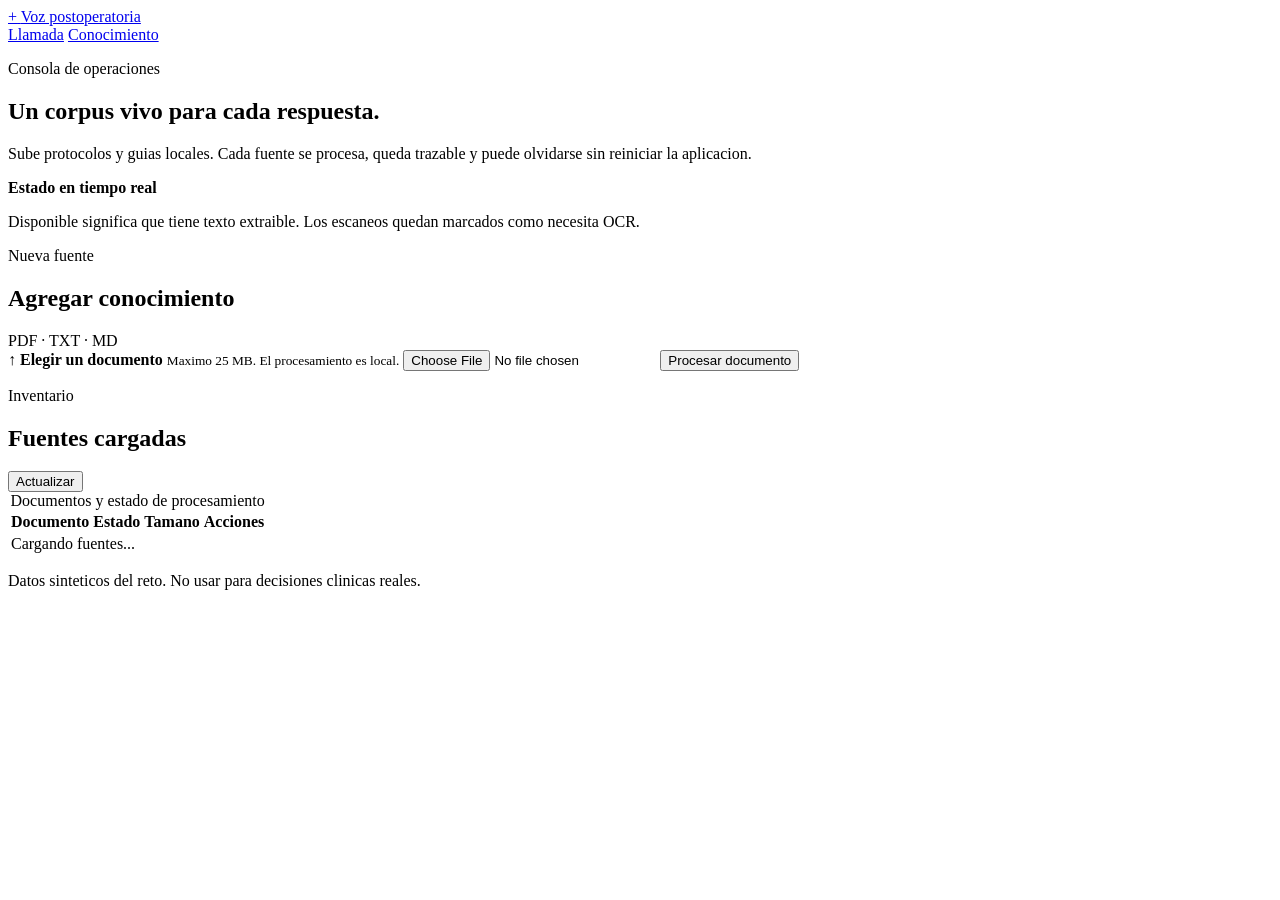
==== app/web/admin.html @ 1efe6510 "feat(mvp): add CRISP-DM implementation and voice app" ====
<!doctype html>
<html lang="es">
  <head>
    <meta charset="utf-8">
    <meta name="viewport" content="width=device-width, initial-scale=1">
    <meta name="description" content="Consola local para administrar el conocimiento clinico.">
    <title>Conocimiento | Seguimiento por voz</title>
    <link rel="stylesheet" href="/static/styles.css">
    <script src="/static/app.js" defer></script>
  </head>
  <body data-page="admin">
    <header class="topbar">
      <a class="brand" href="/" aria-label="Ir a la llamada">
        <span class="brand-mark" aria-hidden="true">+</span>
        <span>Voz postoperatoria</span>
      </a>
      <nav class="nav-links" aria-label="Navegacion principal">
        <a href="/call">Llamada</a>
        <a class="active" href="/admin" aria-current="page">Conocimiento</a>
      </nav>
    </header>

    <main class="page-shell">
      <section class="intro-grid">
        <div>
          <p class="eyebrow">Consola de operaciones</p>
          <h1>Un corpus vivo para cada respuesta.</h1>
          <p class="lede">Sube protocolos y guias locales. Cada fuente se procesa, queda trazable y puede olvidarse sin reiniciar la aplicacion.</p>
        </div>
        <div class="signal-card" aria-label="Regla de disponibilidad">
          <span class="signal-dot" aria-hidden="true"></span>
          <div>
            <strong>Estado en tiempo real</strong>
            <p>Disponible significa que tiene texto extraible. Los escaneos quedan marcados como necesita OCR.</p>
          </div>
        </div>
      </section>

      <section class="panel upload-panel" aria-labelledby="upload-title">
        <div class="panel-heading">
          <div>
            <p class="eyebrow">Nueva fuente</p>
            <h2 id="upload-title">Agregar conocimiento</h2>
          </div>
          <span class="file-rule">PDF · TXT · MD</span>
        </div>
        <form id="upload-form" class="upload-form" enctype="multipart/form-data">
          <label class="file-picker" for="knowledge-file">
            <span class="file-picker-icon" aria-hidden="true">↑</span>
            <span>
              <strong id="file-label">Elegir un documento</strong>
              <small>Maximo 25 MB. El procesamiento es local.</small>
            </span>
          </label>
          <input id="knowledge-file" name="file" type="file" accept=".pdf,.txt,.md,application/pdf,text/plain,text/markdown" required>
          <button class="button button-primary" id="upload-button" type="submit">Procesar documento</button>
        </form>
        <p id="upload-status" class="form-status" role="status" aria-live="polite"></p>
      </section>

      <section class="panel" aria-labelledby="documents-title">
        <div class="panel-heading">
          <div>
            <p class="eyebrow">Inventario</p>
            <h2 id="documents-title">Fuentes cargadas</h2>
          </div>
          <button class="button button-quiet" id="refresh-documents" type="button">Actualizar</button>
        </div>
        <div class="table-wrap">
          <table class="documents-table">
            <caption class="visually-hidden">Documentos y estado de procesamiento</caption>
            <thead>
              <tr>
                <th scope="col">Documento</th>
                <th scope="col">Estado</th>
                <th scope="col">Tamano</th>
                <th scope="col"><span class="visually-hidden">Acciones</span></th>
              </tr>
            </thead>
            <tbody id="document-rows">
              <tr><td colspan="4" class="empty-state">Cargando fuentes...</td></tr>
            </tbody>
          </table>
        </div>
        <p id="documents-status" class="form-status" role="status" aria-live="polite"></p>
      </section>
    </main>

    <footer class="site-footer">Datos sinteticos del reto. No usar para decisiones clinicas reales.</footer>
  </body>
</html>
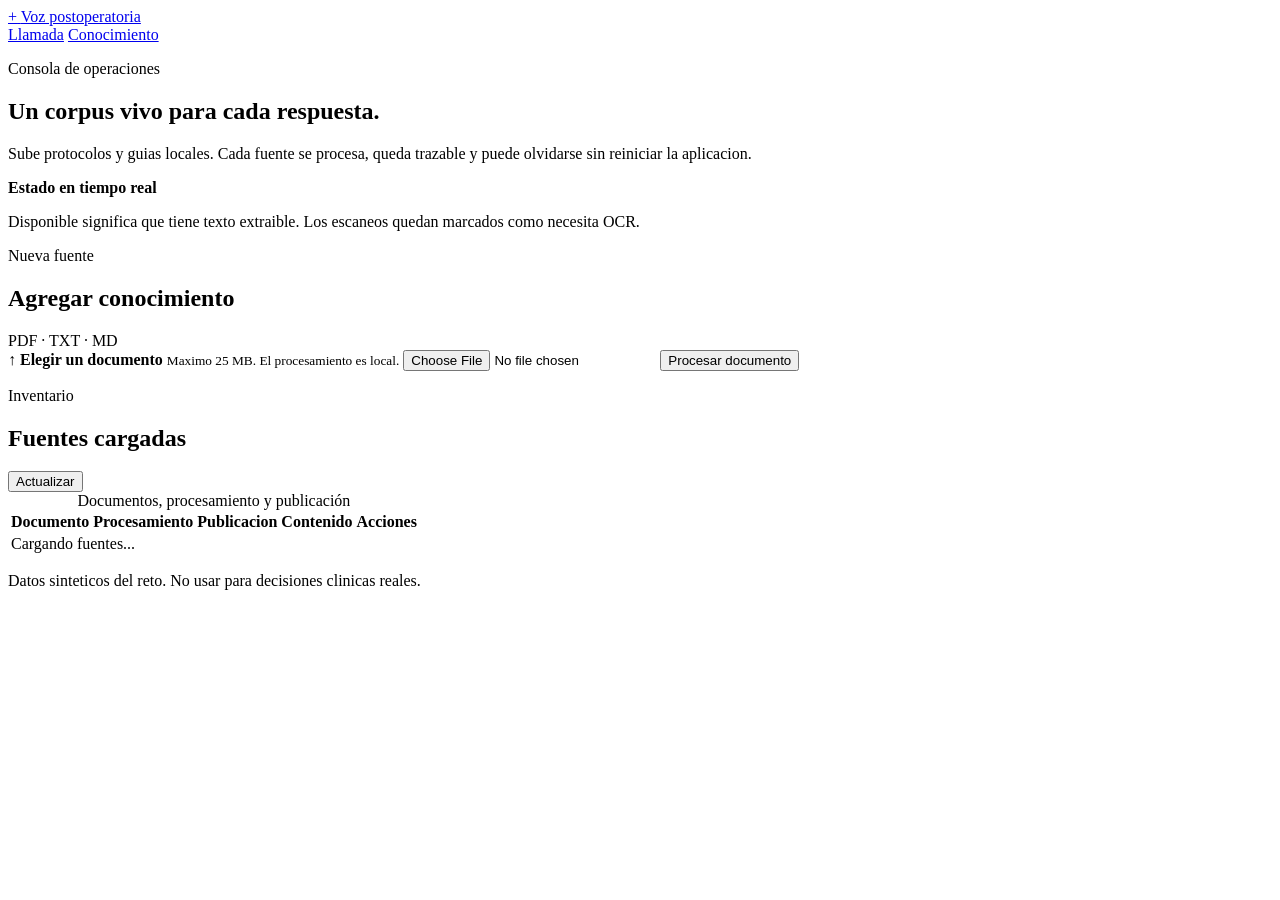
==== commit f8bbe199: "feat(specs): implement remaining MVP specifications" ====
--- a/app/web/admin.html
+++ b/app/web/admin.html
@@ -58,32 +58,54 @@
         <p id="upload-status" class="form-status" role="status" aria-live="polite"></p>
       </section>
 
-      <section class="panel" aria-labelledby="documents-title">
-        <div class="panel-heading">
-          <div>
-            <p class="eyebrow">Inventario</p>
-            <h2 id="documents-title">Fuentes cargadas</h2>
+      <div class="admin-workspace">
+        <section class="panel" aria-labelledby="documents-title">
+          <div class="panel-heading">
+            <div>
+              <p class="eyebrow">Inventario</p>
+              <h2 id="documents-title">Fuentes cargadas</h2>
+            </div>
+            <button class="button button-quiet" id="refresh-documents" type="button">Actualizar</button>
           </div>
-          <button class="button button-quiet" id="refresh-documents" type="button">Actualizar</button>
-        </div>
-        <div class="table-wrap">
-          <table class="documents-table">
-            <caption class="visually-hidden">Documentos y estado de procesamiento</caption>
-            <thead>
-              <tr>
-                <th scope="col">Documento</th>
-                <th scope="col">Estado</th>
-                <th scope="col">Tamano</th>
-                <th scope="col"><span class="visually-hidden">Acciones</span></th>
-              </tr>
-            </thead>
-            <tbody id="document-rows">
-              <tr><td colspan="4" class="empty-state">Cargando fuentes...</td></tr>
-            </tbody>
-          </table>
-        </div>
-        <p id="documents-status" class="form-status" role="status" aria-live="polite"></p>
-      </section>
+          <div class="table-wrap">
+            <table class="documents-table">
+              <caption class="visually-hidden">Documentos, procesamiento y publicación</caption>
+              <thead>
+                <tr>
+                  <th scope="col">Documento</th>
+                  <th scope="col">Procesamiento</th>
+                  <th scope="col">Publicacion</th>
+                  <th scope="col">Contenido</th>
+                  <th scope="col"><span class="visually-hidden">Acciones</span></th>
+                </tr>
+              </thead>
+              <tbody id="document-rows">
+                <tr><td colspan="5" class="empty-state">Cargando fuentes...</td></tr>
+              </tbody>
+            </table>
+          </div>
+          <p id="documents-status" class="form-status" role="status" aria-live="polite"></p>
+        </section>
+
+        <aside class="panel preview-panel" id="preview-panel" aria-labelledby="preview-title" hidden>
+          <div class="panel-heading compact-heading">
+            <div>
+              <p class="eyebrow">Inspeccion segura</p>
+              <h2 id="preview-title">Texto extraido</h2>
+            </div>
+            <button class="button button-quiet" id="preview-close" type="button">Cerrar</button>
+          </div>
+          <p id="preview-document" class="preview-document"></p>
+          <div class="preview-controls">
+            <label for="preview-page">Pagina</label>
+            <input id="preview-page" type="number" min="1" value="1">
+            <button class="button button-secondary" id="preview-load" type="button">Cargar</button>
+          </div>
+          <p id="preview-meta" class="preview-meta"></p>
+          <pre id="preview-text" class="preview-text"></pre>
+          <p id="preview-status" class="form-status" role="status" aria-live="polite"></p>
+        </aside>
+      </div>
     </main>
 
     <footer class="site-footer">Datos sinteticos del reto. No usar para decisiones clinicas reales.</footer>
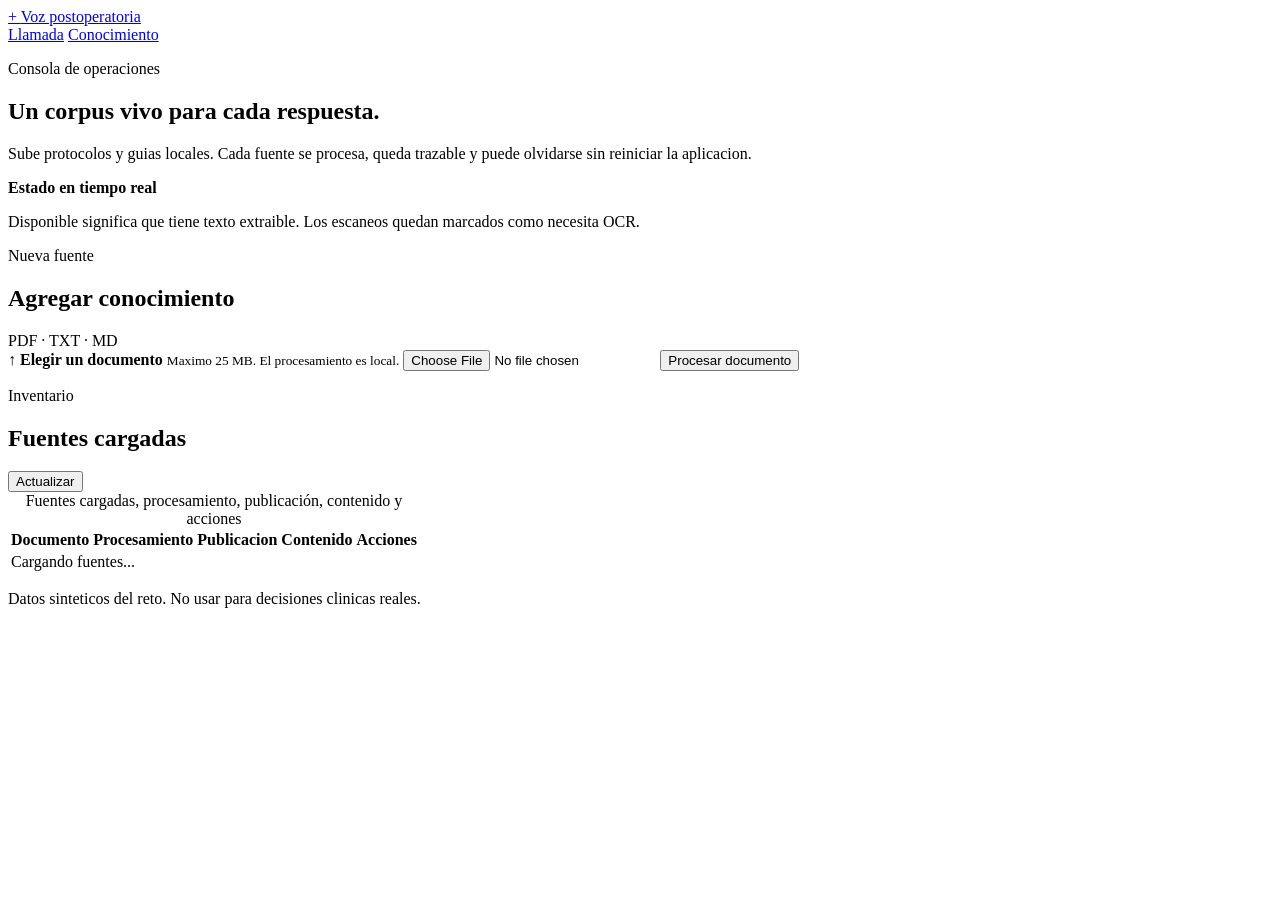
==== commit 2c03fa36: "feat(admin): reimplement responsive source inventory" ====
--- a/app/web/admin.html
+++ b/app/web/admin.html
@@ -69,7 +69,7 @@
           </div>
           <div class="table-wrap">
             <table class="documents-table">
-              <caption class="visually-hidden">Documentos, procesamiento y publicación</caption>
+              <caption class="visually-hidden">Fuentes cargadas, procesamiento, publicación, contenido y acciones</caption>
               <thead>
                 <tr>
                   <th scope="col">Documento</th>
@@ -87,7 +87,7 @@
           <p id="documents-status" class="form-status" role="status" aria-live="polite"></p>
         </section>
 
-        <aside class="panel preview-panel" id="preview-panel" aria-labelledby="preview-title" hidden>
+        <aside class="panel preview-panel" id="preview-panel" aria-labelledby="preview-title" tabindex="-1" hidden>
           <div class="panel-heading compact-heading">
             <div>
               <p class="eyebrow">Inspeccion segura</p>
